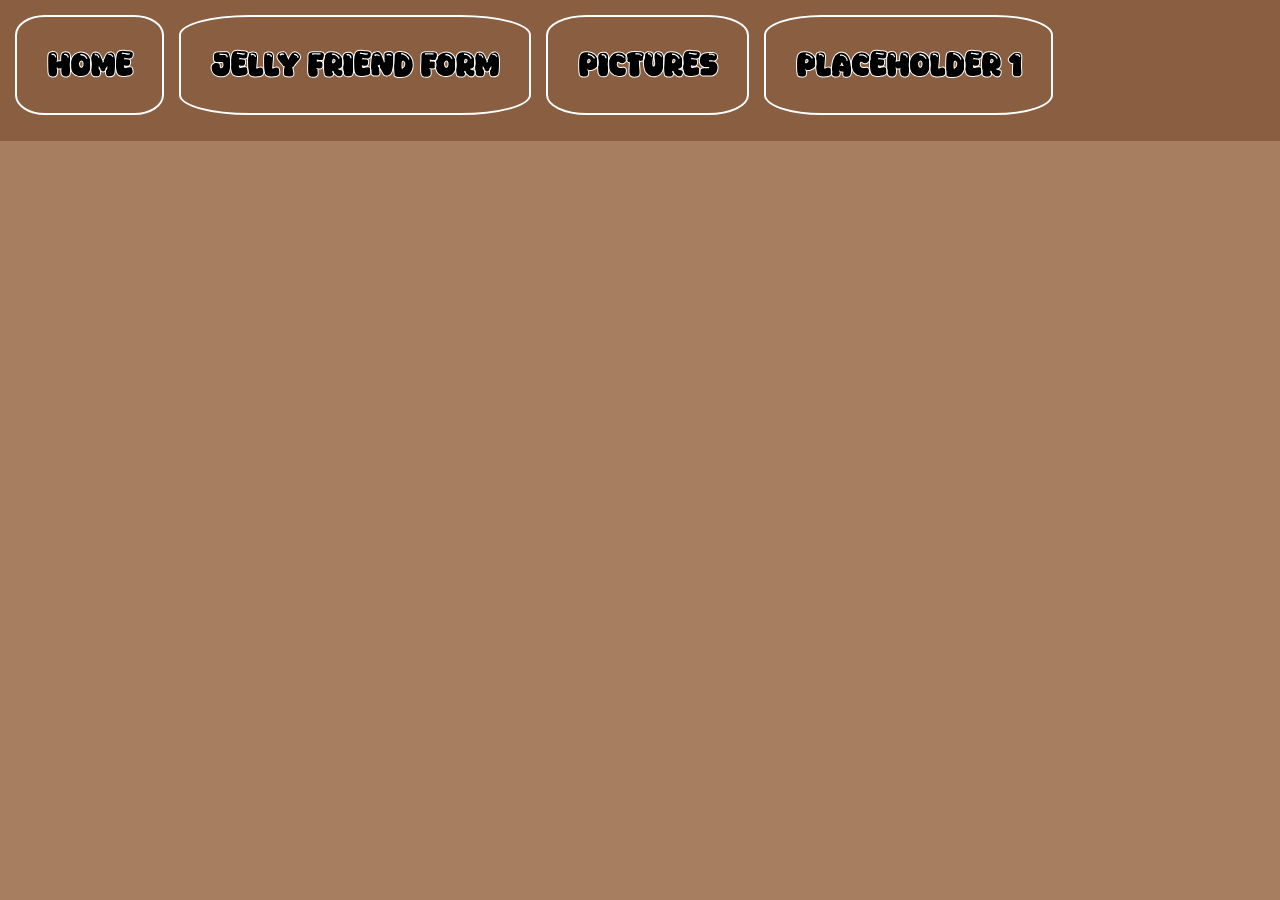
==== jellycat_friend_form.html @ 7628fd18 "added custom font the website! I began working on the form section of the website" ====
<!DOCTYPE html>
<html lang="en">
<head>
    <meta charset="UTF-8">
    <meta name="viewport" content="width=device-width, initial-scale=1.0">
    <link rel="icon" type="image/jpg" href="photos/favicon.jpg" />
    <link rel="stylesheet" href="jellycat.css" />
    <title>Mimi the Peanut</title>
</head>
<body>
    <header>
        <div id="topwrapper">
            <ul class="header">
                <li class="group-1">
                    <a href="index.html">Home</a>
                </li>
                <li class="group-1">
                    <a href="jellycat_friend_form.html">Jelly friend form</a>
                </li>
                <li class="group-1">
                    <a href="">Pictures</a>
                </li>
                <li class="group-1">
                    <a href="">placeholder 1</a>
                </li>
            </ul>
        </div>
    </header>
    <br><br>
    <main>
        <form>

        </form>
    </main>
    <footer>
        <form>
            
        </form>
    </footer>
</body>
</html>
---- jellycat.css ----
*{
    margin: 0;
}
@font-face {
    font-family: bubbleFont;
    src: url(fonts/spicy-sale/Spicy\ Sale.ttf);
}
@font-face {
    font-family: baby-gemoy;
    src: url(fonts/baby-gemoy/Baby\ Gemoy.ttf);
}
@font-face {
    font-family: comic-roasting;
    src: url(fonts/comic-roasting/Comic\ Roasting.otf);
}
body {
    background-color: #A77F60;
}
#topwrapper{
    padding: 15px;
    margin: 0;
    background-color: #8A5F41;
    font-size: 30px;
}
header {
    height: 50px;
    margin-bottom: 15px;
}
.header {
    display: flex;
    text-align: left;    
    list-style-type: none;     /* Removes default bullet points */
    padding: 0;                /* Removes default browser indentation */
    margin: 0;
    gap: 15px;
}
.group-1 {
    padding: 1em;
    border: white solid 2px;
    border-radius: 20%;
    
}
li a{
    text-decoration: none;
    text-decoration-line: none;
    color: black;
    font-family: bubbleFont;
    font-weight: 1000;
    -webkit-text-stroke: 1px  white ;
}
footer {
    background-color: #8A5F41;
    padding-top: 20px;
    padding-bottom: 20px;
}
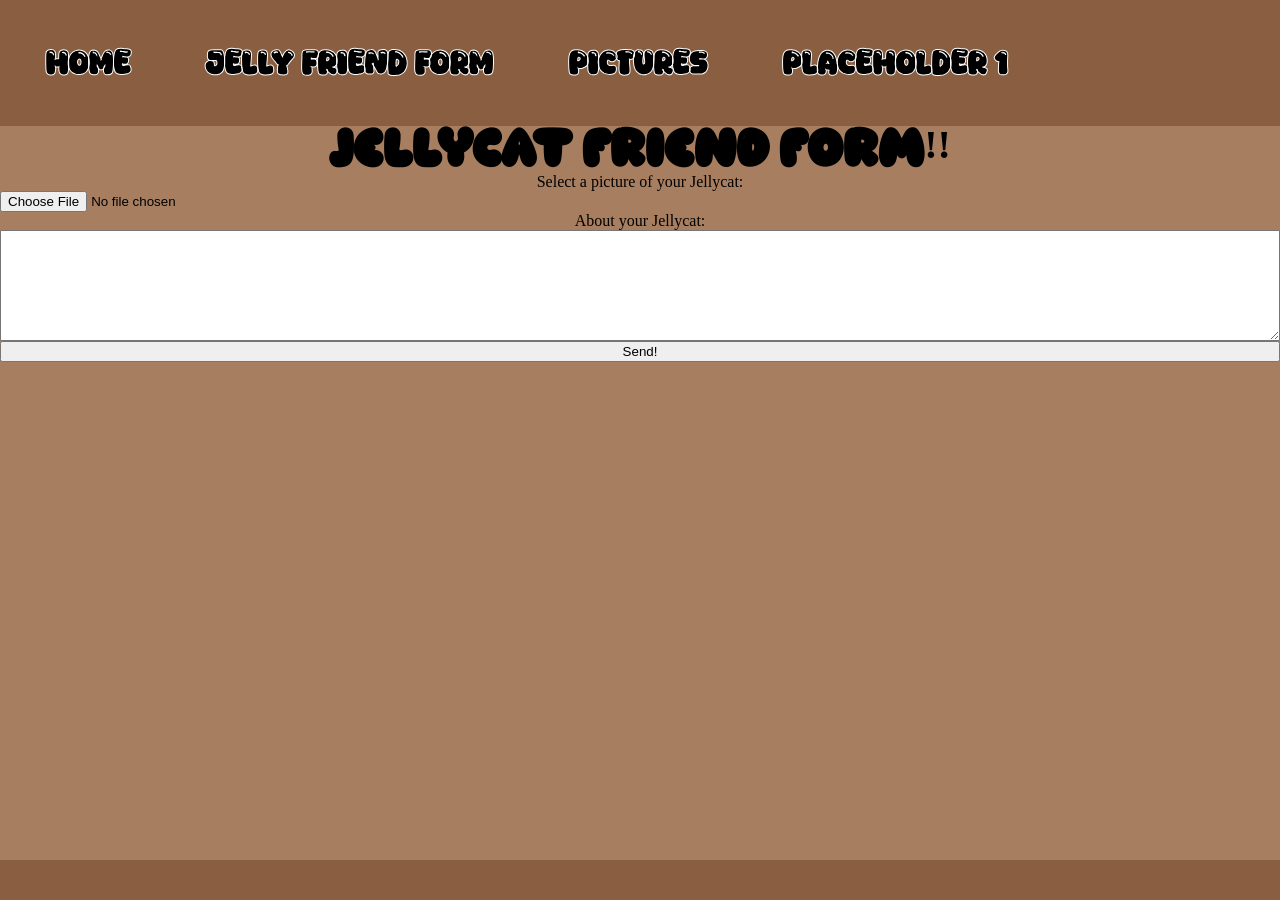
==== commit 86573d3d: "began working on jelly cat friend form" ====
--- a/jellycat_friend_form.html
+++ b/jellycat_friend_form.html
@@ -3,39 +3,39 @@
 <head>
     <meta charset="UTF-8">
     <meta name="viewport" content="width=device-width, initial-scale=1.0">
-    <link rel="icon" type="image/jpg" href="photos/favicon.jpg" />
+        <link rel="icon" type="image/jpg" href="photos/favicon.jpg" />
+    <title>Mimi the Peanut</title>
     <link rel="stylesheet" href="jellycat.css" />
-    <title>Mimi the Peanut</title>
 </head>
 <body>
     <header>
-        <div id="topwrapper">
-            <ul class="header">
-                <li class="group-1">
-                    <a href="index.html">Home</a>
-                </li>
-                <li class="group-1">
-                    <a href="jellycat_friend_form.html">Jelly friend form</a>
-                </li>
-                <li class="group-1">
-                    <a href="">Pictures</a>
-                </li>
-                <li class="group-1">
-                    <a href="">placeholder 1</a>
-                </li>
-            </ul>
-        </div>
+    <div id="topwrapper">
+        <ul class="header">
+            <li class="group-1">
+                <a href="index.html">Home</a></li>
+            <li class="group-1">
+                <a href="jellycat_friend_form.html">Jelly friend form</a></li>
+            <li class="group-1">
+                <a href="">Pictures</a></li>
+            <li class="group-1">
+                <a href="">placeholder 1</a></li>
+        </ul>
+    </div>
     </header>
     <br><br>
     <main>
-        <form>
+        <form id="jellycat-form">
+            <h2>Jellycat friend form!!</h2>
+            Select a picture of your Jellycat: <input type="file">
+            About your Jellycat: <textarea class="bio" rows="7" cols="42"  placeholder="Mimi is 2 weeks old and is ready 
+            to meet some cool Jellycats.">
+            </textarea>
+            <input class="enter" type="submit" value="Send!">
 
         </form>
     </main>
+    <br>
     <footer>
-        <form>
-            
-        </form>
     </footer>
 </body>
 </html>
--- a/jellycat.css
+++ b/jellycat.css
@@ -14,13 +14,15 @@
     src: url(fonts/comic-roasting/Comic\ Roasting.otf);
 }
 body {
-    background-color: #A77F60;
+    background-color: #A77F60; 
+    padding-bottom: 25px;
 }
 #topwrapper{
     padding: 15px;
     margin: 0;
     background-color: #8A5F41;
     font-size: 30px;
+    margin-bottom: 20px;
 }
 header {
     height: 50px;
@@ -36,9 +38,9 @@
 }
 .group-1 {
     padding: 1em;
-    border: white solid 2px;
-    border-radius: 20%;
-    
+}
+.group-1:hover {
+    text-decoration: underline;
 }
 li a{
     text-decoration: none;
@@ -48,8 +50,23 @@
     font-weight: 1000;
     -webkit-text-stroke: 1px  white ;
 }
+h2 {
+    text-align: center;
+    font-size: 40px;
+    font-family: baby-gemoy;
+    margin-top: 20px;
+}
+#jellycat-form {
+    text-align: center;
+    display: flex;
+    flex-direction: column;
+}
 footer {
     background-color: #8A5F41;
+    position: fixed;
+    bottom: 0;
+    left: 0;
+    width: 100%;
     padding-top: 20px;
     padding-bottom: 20px;
-}+}
